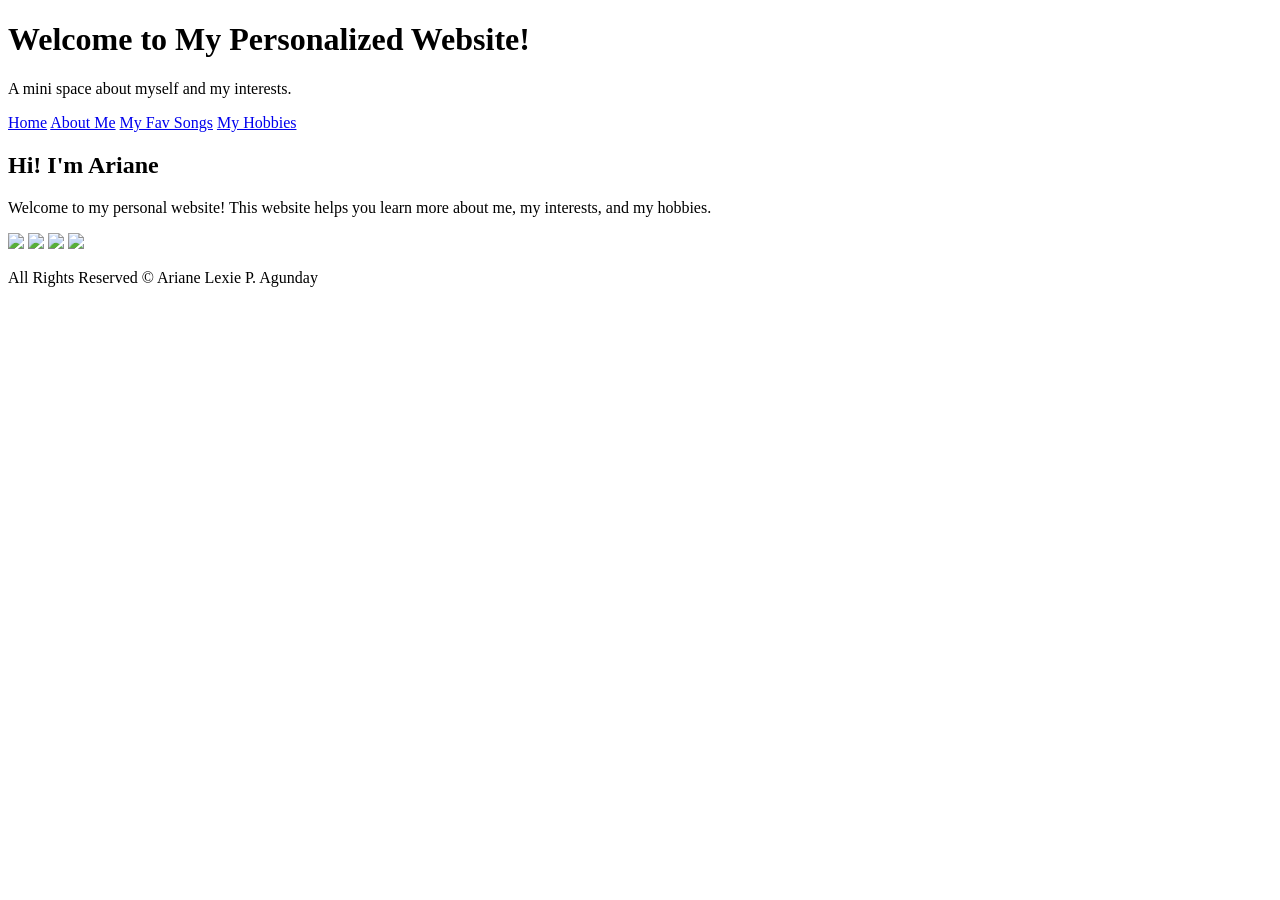
==== index.html @ 3956ab9f "Add files via upload" ====
<!DOCTYPE html>
<html lang="en-US">
<head>
    <meta charset="UTF-8">
    <meta name="viewport" content="width=device-width, initial-scale=1">
    <title>My Personalized Website</title>

    <link rel="stylesheet" href="css/styles.css">
</head>
<body>
    <header>
        <h1>Welcome to My Personalized Website!</h1>
        <p>A mini space about myself and my interests.</p>
    </header>
    <nav>
        <a href="index.html">Home</a>
        <a href="about.html">About Me</a>
        <a href="songs.html">My Fav Songs</a>
        <a href="hobby.html">My Hobbies</a>
    </nav>
    <main>
        <h2>Hi! I'm Ariane</h2>
        <p>Welcome to my personal website! This website helps you
            learn more about me, my interests, and my hobbies.</p>
        <section class="photo-gallery">
            <img src="img/selfie_picture_i.jpg" width="25%">
            <img src="img/selfie_picture_i2.jpg" width="25%">
            <img src="img/selfie_picture_i3.jpg" width="25%">
            <img src="img/selfie_picture_i4.jpg" width="25%">
        </section>
    </main>
    <footer>
        <p>All Rights Reserved &#169; Ariane Lexie P. Agunday</p>
    </footer>
</body>
</html>
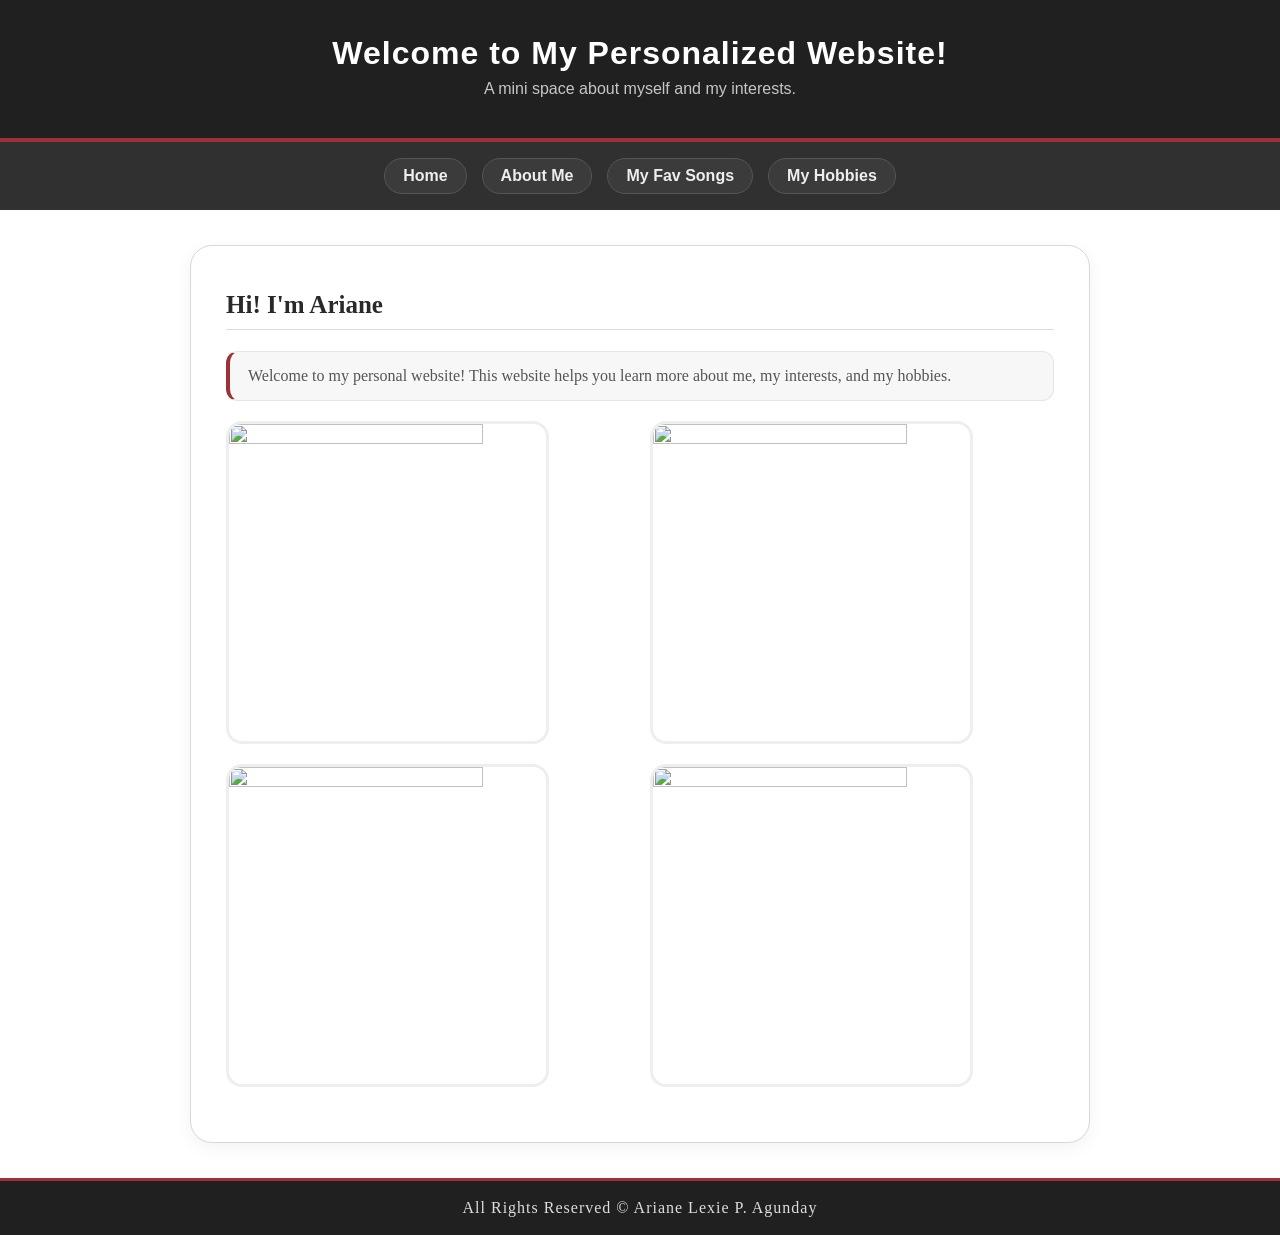
==== commit 5e25ca34: "index.html" ====
--- a/index.html
+++ b/index.html
@@ -5,7 +5,7 @@
     <meta name="viewport" content="width=device-width, initial-scale=1">
     <title>My Personalized Website</title>
 
-    <link rel="stylesheet" href="css/styles.css">
+    <link rel="stylesheet" href="styles.css">
 </head>
 <body>
     <header>
@@ -33,4 +33,4 @@
         <p>All Rights Reserved &#169; Ariane Lexie P. Agunday</p>
     </footer>
 </body>
-</html>+</html>
--- a/styles.css
+++ b/styles.css
@@ -0,0 +1,289 @@
+* {
+    box-sizing: border-box;
+}
+
+body {
+    background-image: url("../img/background.gif");
+    background-size: cover;
+    background-position: center;
+    background-repeat: no-repeat;
+    background-attachment: fixed;
+    font-family: Georgia, "Times New Roman", serif;
+    color: #222222;
+    margin: 0;
+}
+
+header {
+    background-color: #202020;
+    color: #ffffff;
+    font-family: "Segou-UI", Roboto, sans-serif;
+    text-align: center;
+    padding: 35px 20px;
+    border-bottom: 4px solid #9e3038;
+}
+
+header h1 {
+    font-size: 32px;
+    letter-spacing: 1px;
+    margin: 0 0 8px;
+    font-weight: bold;
+}
+
+header p {
+    color: #c7c7c7;
+    margin: 5px 0;
+    font-family: "Segou-UI", Roboto, sans-serif;
+}
+
+nav {
+    background-color: #303030;
+    display: flex;
+    justify-content: center;
+    flex-wrap: wrap;
+    gap: 15px;
+    padding: 16px;
+}
+
+nav a {
+    display: inline-block;
+    color: #eeeeee;
+    font-family: "Segou-UI", Roboto, sans-serif;
+    font-weight: bold;
+    text-decoration: none;
+    background-color: #3b3b3b;
+    border: 1px solid #555555;
+    border-radius: 25px;
+    padding: 8px 18px;
+    transition: 0.3s;
+}
+
+nav a:hover {
+    background-color: #9e3038;
+    border-color: #9e3038;
+    color: #ffffff;
+    transform: translateY(-3px);
+}
+
+main {
+    background-color: #ffffff;
+    max-width: 900px;
+    width: 90%;
+    margin: 35px auto;
+    padding: 35px;
+    border: 1px solid #d8d8d8;
+    border-radius: 22px;
+    box-shadow: 0 5px 18px #0000000d;
+}
+
+main h2 {
+    color: #292929;
+    font-size: 25px;
+    border-bottom: 1px solid #dddddd;
+    padding-bottom: 10px;
+    margin-top: 10px;
+}
+
+main h3 {
+    color: #393939;
+}
+
+main > p {
+    background-color: #f7f7f7;
+    border: 1px solid #e5e5e5;
+    border-left: 4px solid #9e3038;
+    border-radius: 12px;
+    padding: 15px 18px;
+    color: #555555;
+}
+
+main > img {
+    display: block;
+    max-width: 100%;
+    height: auto;
+    margin: 10px auto;
+    border: 3px solid #eeeeee;
+    border-radius: 18px;
+    transition: 0.3s;
+}
+
+.photo-gallery {
+    display: grid;
+    gap: 20px;
+    grid-template-columns: repeat(2, 1fr);
+    margin: 20px 0;
+}
+
+.photo-gallery img {
+    width: 80%;
+    aspect-ratio: 1 / 1;
+    object-fit: cover;
+    margin: 0;
+    border: 3px solid #eeeeee;
+    border-radius: 16px;
+}
+
+.photo-gallery img:hover {
+    border-color: #9e3038;
+    transform: scale(1.03);
+    box-shadow: 0 5px 16px #00000012;
+}
+
+main > img:hover {
+    border-color: #9e3038;
+    transform: scale(1.02);
+}
+
+
+.song-card {
+    display: flex;
+    align-items: center;
+    gap: 20px;
+    background-color: #fafafa;
+    border: 1px solid #dddddd;
+    border-radius: 22px;
+    padding: 18px;
+    margin: 18px 0;
+    transition: 0.3s;
+}
+
+.song-card:hover {
+    background-color: #ffffff;
+    border-color: #9e3038;
+    box-shadow: 0 5px 16px #00000012;
+    transform: scale(-3px);
+}
+
+.song-card img {
+    width: 90px;
+    height: 90px;
+    object-fit: cover;
+    border: 2px solid #e1e1e1;
+    border-radius: 50%;
+    flex-shrink: 0;
+    transition: 0.3s;
+}
+
+.song-card:hover img {
+    border-color: #9e3038;
+}
+
+.song-info {
+    flex: 1;
+    min-width: 0;
+}
+
+.song-info h3 {
+    color: #8f2932;
+    font-family: Georgia, serif;
+    font-size: 21px;
+    margin: 0 0 5px;
+    font-family: Georgia, "Times New Roman", serif;
+    font-size: 22px;
+    font-style: italic;
+    letter-spacing: 0.5px;
+}
+
+.song-info p {
+    color: #555555;
+    margin: 5px 0;
+    overflow-wrap: anywhere;
+    font-family: "Trebuchet MS", Arial, sans-serif;
+    line-height: 1.6;
+}
+
+.song-card {
+    background-color: #f5eeee;
+    border: 1px solid #dfc6c9;
+    box-shadow: 0 4px 10px #54252a12;
+    font-family: Georgia, "Times New Roman", serif;
+    letter-spacing: 1px;
+}
+
+footer {
+    font-family: Georgia, "Times New Roman", serif;
+    letter-spacing: 1px;
+}
+
+main > h3 {
+    background-color: #f7f7f7;
+    border: 1px solid #e1e1e1;
+    border-left: 4px solid #9e3038;
+    border-radius: 12px;
+    padding: 12px 16px;
+    margin-top: 25px;
+    margin-bottom: 10px;
+    transition: 0.3s;
+}
+
+main > h3:hover {
+    background-color: #f0f0f0;
+    border-left-color: #292929;
+}
+
+main > h3 + p {
+    padding: 0 16px;
+    color: #555555;
+}
+
+footer {
+    background-color: #202020;
+    color: #dddddd;
+    text-align: center;
+    padding: 18px;
+    border-top: 3px solid #9e3038;
+}
+
+footer p {
+    margin: 0;
+}
+
+@media (max-width: 600px) {
+
+    header {
+        padding: 28px 15px;
+    }
+
+    header h1 {
+        font-size: 25px;
+    }
+
+    nav {
+        gap: 7px;
+        padding: 12px 8px;
+    }
+
+    nav a {
+        padding: 7px 12px;
+        font-size: 13px;
+    }
+
+    main {
+        width: 94%;
+        padding: 20px;
+        margin: 20px auto;
+        border-radius: 16px;
+    }
+
+    main h2 {
+        font-size: 22px;
+    }
+
+    .song-card {
+        gap: 12px;
+        padding: 12px;
+        border-radius: 16px;
+    }
+
+    .song-card img {
+        width: 65px;
+        height: 65px;
+    }
+
+    .song-info h3 {
+        font-size: 17px;
+    }
+
+    .song-info p {
+        font-size: 13px;
+    }
+}
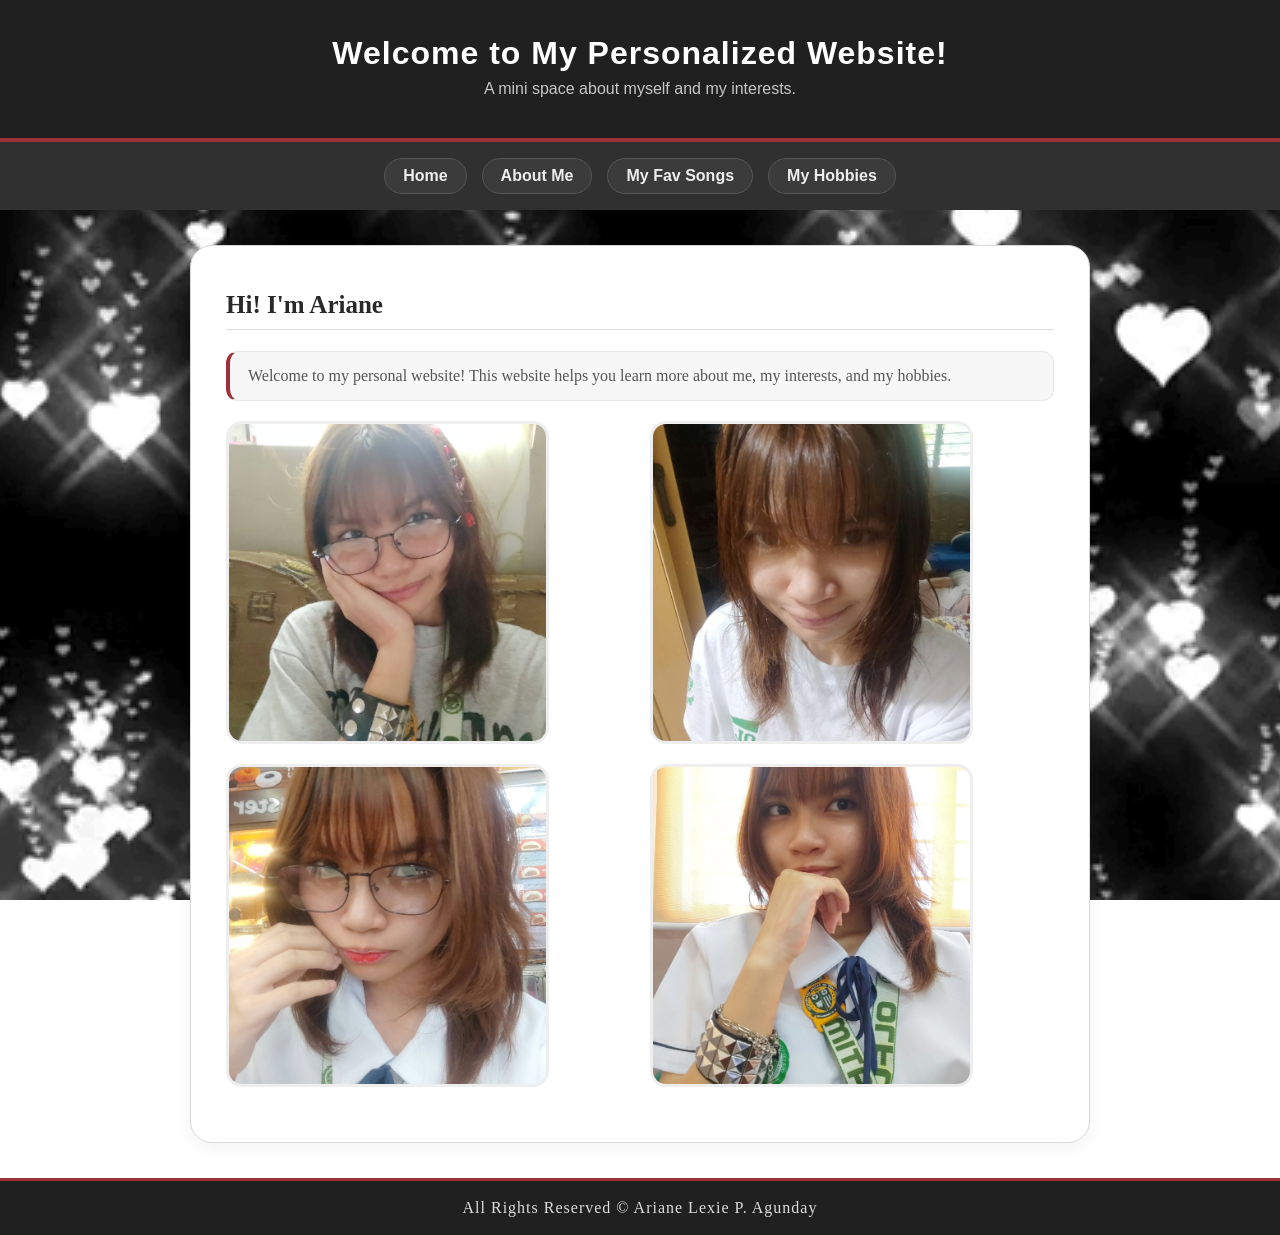
==== commit caec3d5f: "index.html" ====
--- a/index.html
+++ b/index.html
@@ -23,10 +23,10 @@
         <p>Welcome to my personal website! This website helps you
             learn more about me, my interests, and my hobbies.</p>
         <section class="photo-gallery">
-            <img src="img/selfie_picture_i.jpg" width="25%">
-            <img src="img/selfie_picture_i2.jpg" width="25%">
-            <img src="img/selfie_picture_i3.jpg" width="25%">
-            <img src="img/selfie_picture_i4.jpg" width="25%">
+            <img src="selfie_picture_i.jpg" width="25%">
+            <img src="selfie_picture_i2.jpg" width="25%">
+            <img src="selfie_picture_i3.jpg" width="25%">
+            <img src="selfie_picture_i4.jpg" width="25%">
         </section>
     </main>
     <footer>
--- a/styles.css
+++ b/styles.css
@@ -3,7 +3,7 @@
 }
 
 body {
-    background-image: url("../img/background.gif");
+    background-image: url("background.gif");
     background-size: cover;
     background-position: center;
     background-repeat: no-repeat;
@@ -286,4 +286,4 @@
     .song-info p {
         font-size: 13px;
     }
-}+}
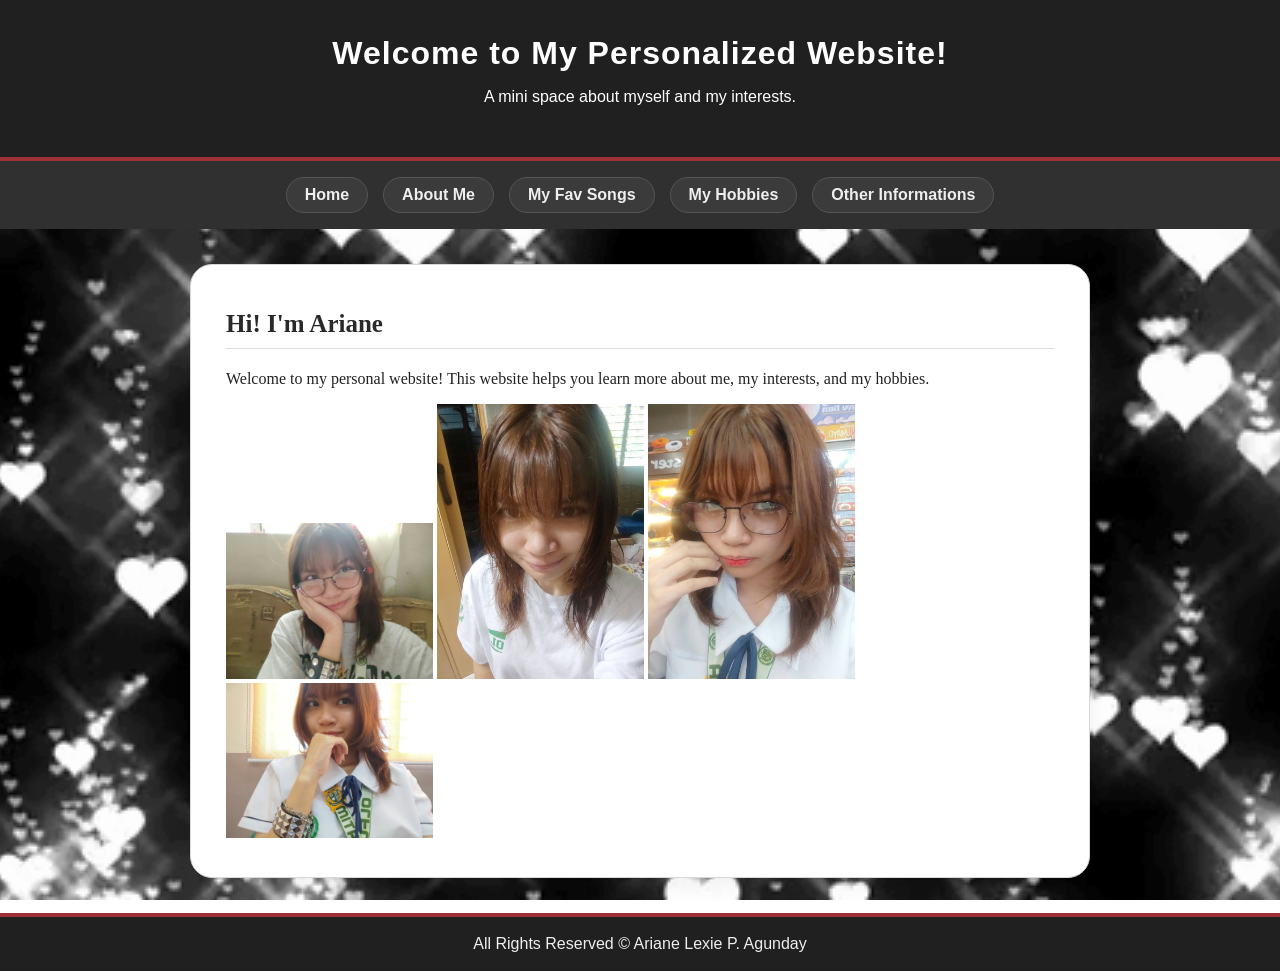
==== commit a3345fcb: "index.html" ====
--- a/index.html
+++ b/index.html
@@ -17,6 +17,7 @@
         <a href="about.html">About Me</a>
         <a href="songs.html">My Fav Songs</a>
         <a href="hobby.html">My Hobbies</a>
+        <a href="info.html">Other Informations</a>
     </nav>
     <main>
         <h2>Hi! I'm Ariane</h2>
--- a/styles.css
+++ b/styles.css
@@ -13,10 +13,11 @@
     margin: 0;
 }
 
+/* Header */
 header {
     background-color: #202020;
     color: #ffffff;
-    font-family: "Segou-UI", Roboto, sans-serif;
+    font-family: "Segoe UI", Roboto, sans-serif;
     text-align: center;
     padding: 35px 20px;
     border-bottom: 4px solid #9e3038;
@@ -29,12 +30,7 @@
     font-weight: bold;
 }
 
-header p {
-    color: #c7c7c7;
-    margin: 5px 0;
-    font-family: "Segou-UI", Roboto, sans-serif;
-}
-
+/* Navigation */
 nav {
     background-color: #303030;
     display: flex;
@@ -47,7 +43,7 @@
 nav a {
     display: inline-block;
     color: #eeeeee;
-    font-family: "Segou-UI", Roboto, sans-serif;
+    font-family: "Segoe UI", Roboto, sans-serif;
     font-weight: bold;
     text-decoration: none;
     background-color: #3b3b3b;
@@ -64,6 +60,7 @@
     transform: translateY(-3px);
 }
 
+/* Main content */
 main {
     background-color: #ffffff;
     max-width: 900px;
@@ -84,206 +81,181 @@
 }
 
 main h3 {
-    color: #393939;
-}
-
-main > p {
+    color: #9e3038;
+    margin-top: 25px;
+}
+
+/* Video */
+video {
+    display: block;
+    width: 100%;
+    max-width: 640px;
+    height: auto;
+    margin: 0 auto 30px;
+    background-color: #202020;
+    border: 3px solid #eeeeee;
+    border-radius: 16px;
+}
+
+/* Table container */
+.table-container {
+    width: 100%;
+    overflow-x: auto;
+    margin: 25px 0;
+    border-radius: 12px;
+    border: 1px solid #dddddd;
+}
+
+/* Table design */
+.styled-table {
+    width: 100%;
+    border-collapse: collapse;
+    background-color: #ffffff;
+    font-family: Georgia, "Times New Roman", serif;
+}
+
+.styled-table th {
+    background-color: #303030;
+    color: #ffffff;
+    padding: 14px 12px;
+    text-align: left;
+    border-bottom: 3px solid #9e3038;
+}
+
+.styled-table td {
+    padding: 13px 12px;
+    border-bottom: 1px solid #dddddd;
+    color: #444444;
+}
+
+.styled-table tr:nth-child(even) {
+    background-color: #f7f7f7;
+}
+
+.styled-table tr:hover td {
+    background-color: #f5eeee;
+}
+
+/* Morning routine section */
+.info-list {
+    margin-top: 35px;
+}
+
+.info-list > h1 {
+    color: #292929;
+    font-size: 27px;
+    border-bottom: 2px solid #9e3038;
+    padding-bottom: 12px;
+}
+
+.info-list h3 {
+    background-color: #f5eeee;
+    color: #9e3038;
+    border-left: 4px solid #9e3038;
+    border-radius: 10px;
+    padding: 12px 16px;
+    margin-top: 25px;
+    transition: 0.3s;
+}
+
+.info-list h3:hover {
+    background-color: #ead9db;
+    transform: translateX(3px);
+}
+
+/* Ordered and unordered lists */
+.info-list ul,
+.info-list ol {
+    background-color: #f7f7f7;
+    border: 1px solid #e5e5e5;
+    border-radius: 12px;
+    padding: 18px 18px 18px 40px;
+    margin: 12px 0 22px;
+    color: #555555;
+    line-height: 1.8;
+}
+
+.info-list li {
+    padding: 3px 0;
+}
+
+.info-list li::marker {
+    color: #9e3038;
+}
+
+/* Gen Z terms */
+.info-list dl {
     background-color: #f7f7f7;
     border: 1px solid #e5e5e5;
     border-left: 4px solid #9e3038;
     border-radius: 12px;
-    padding: 15px 18px;
+    padding: 20px;
+    margin-top: 30px;
+}
+
+.info-list dt {
+    color: #9e3038;
+    font-weight: bold;
+    margin-top: 15px;
+}
+
+.info-list dt:first-child {
+    color: #292929;
+    font-size: 21px;
+    border-bottom: 1px solid #dddddd;
+    padding-bottom: 12px;
+    margin-top: 0;
+}
+
+.info-list dd {
     color: #555555;
-}
-
-main > img {
-    display: block;
-    max-width: 100%;
-    height: auto;
-    margin: 10px auto;
-    border: 3px solid #eeeeee;
-    border-radius: 18px;
-    transition: 0.3s;
-}
-
-.photo-gallery {
-    display: grid;
-    gap: 20px;
-    grid-template-columns: repeat(2, 1fr);
-    margin: 20px 0;
-}
-
-.photo-gallery img {
-    width: 80%;
-    aspect-ratio: 1 / 1;
-    object-fit: cover;
-    margin: 0;
-    border: 3px solid #eeeeee;
-    border-radius: 16px;
-}
-
-.photo-gallery img:hover {
-    border-color: #9e3038;
-    transform: scale(1.03);
-    box-shadow: 0 5px 16px #00000012;
-}
-
-main > img:hover {
-    border-color: #9e3038;
-    transform: scale(1.02);
-}
-
-
-.song-card {
-    display: flex;
-    align-items: center;
-    gap: 20px;
-    background-color: #fafafa;
-    border: 1px solid #dddddd;
-    border-radius: 22px;
-    padding: 18px;
-    margin: 18px 0;
-    transition: 0.3s;
-}
-
-.song-card:hover {
-    background-color: #ffffff;
-    border-color: #9e3038;
-    box-shadow: 0 5px 16px #00000012;
-    transform: scale(-3px);
-}
-
-.song-card img {
-    width: 90px;
-    height: 90px;
-    object-fit: cover;
-    border: 2px solid #e1e1e1;
-    border-radius: 50%;
-    flex-shrink: 0;
-    transition: 0.3s;
-}
-
-.song-card:hover img {
-    border-color: #9e3038;
-}
-
-.song-info {
-    flex: 1;
-    min-width: 0;
-}
-
-.song-info h3 {
-    color: #8f2932;
-    font-family: Georgia, serif;
-    font-size: 21px;
-    margin: 0 0 5px;
-    font-family: Georgia, "Times New Roman", serif;
-    font-size: 22px;
-    font-style: italic;
-    letter-spacing: 0.5px;
-}
-
-.song-info p {
-    color: #555555;
-    margin: 5px 0;
-    overflow-wrap: anywhere;
-    font-family: "Trebuchet MS", Arial, sans-serif;
     line-height: 1.6;
-}
-
-.song-card {
-    background-color: #f5eeee;
-    border: 1px solid #dfc6c9;
-    box-shadow: 0 4px 10px #54252a12;
-    font-family: Georgia, "Times New Roman", serif;
-    letter-spacing: 1px;
-}
-
-footer {
-    font-family: Georgia, "Times New Roman", serif;
-    letter-spacing: 1px;
-}
-
-main > h3 {
-    background-color: #f7f7f7;
-    border: 1px solid #e1e1e1;
-    border-left: 4px solid #9e3038;
-    border-radius: 12px;
-    padding: 12px 16px;
-    margin-top: 25px;
-    margin-bottom: 10px;
-    transition: 0.3s;
-}
-
-main > h3:hover {
-    background-color: #f0f0f0;
-    border-left-color: #292929;
-}
-
-main > h3 + p {
-    padding: 0 16px;
-    color: #555555;
-}
-
+    margin: 6px 0 12px 18px;
+}
+
+/* Footer */
 footer {
     background-color: #202020;
-    color: #dddddd;
+    color: #eeeeee;
     text-align: center;
     padding: 18px;
-    border-top: 3px solid #9e3038;
+    border-top: 4px solid #9e3038;
+    font-family: "Segoe UI", Roboto, sans-serif;
 }
 
 footer p {
     margin: 0;
 }
 
-@media (max-width: 600px) {
-
-    header {
-        padding: 28px 15px;
-    }
-
-    header h1 {
-        font-size: 25px;
-    }
-
-    nav {
-        gap: 7px;
-        padding: 12px 8px;
-    }
-
-    nav a {
-        padding: 7px 12px;
-        font-size: 13px;
-    }
-
+/* Smaller screens */
+@media screen and (max-width: 600px) {
     main {
         width: 94%;
         padding: 20px;
         margin: 20px auto;
-        border-radius: 16px;
-    }
-
-    main h2 {
-        font-size: 22px;
-    }
-
-    .song-card {
-        gap: 12px;
+    }
+
+    header h1 {
+        font-size: 26px;
+    }
+
+    nav {
+        gap: 8px;
         padding: 12px;
-        border-radius: 16px;
-    }
-
-    .song-card img {
-        width: 65px;
-        height: 65px;
-    }
-
-    .song-info h3 {
-        font-size: 17px;
-    }
-
-    .song-info p {
+    }
+
+    nav a {
+        padding: 8px 12px;
+        font-size: 14px;
+    }
+
+    .styled-table th,
+    .styled-table td {
+        padding: 10px 8px;
         font-size: 13px;
     }
-}
+
+    .info-list > h1 {
+        font-size: 24px;
+    }
+}
